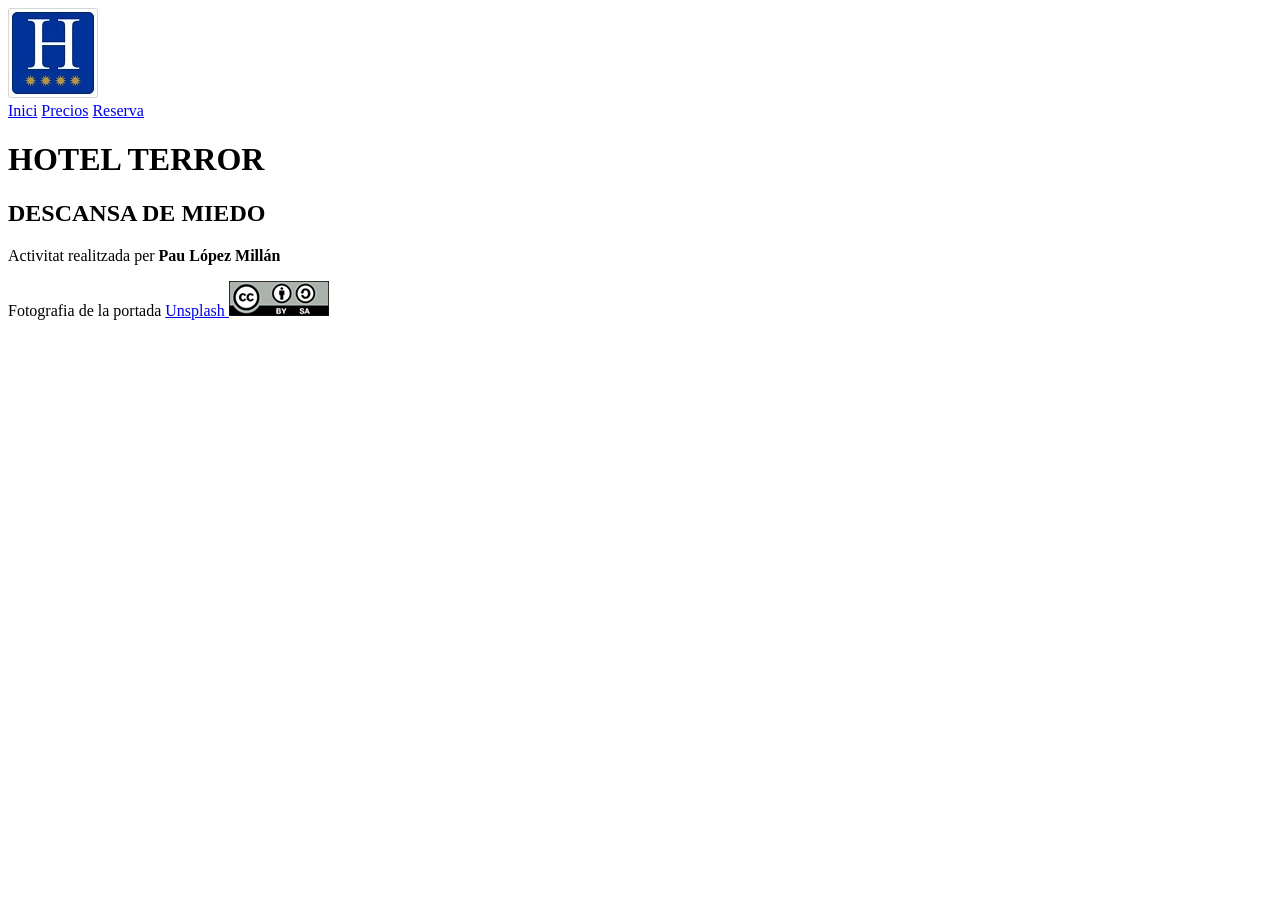
==== index.html @ 20eb2cbc "Add files via upload" ====
<!DOCTYPE html>
<html lang="ca">
    <head>
        <meta charset="utf-8" />
        <title>Hotel Terror</title>
        <style type="text/css">
            @import url("css/estilos.css");
        </style>
    </head>
    <main>
        <header>
            <nav class="navegacio">
                <a class="logo"><img href="index.html" src="img/estrelles.jpg" alt="logo"/></a>
                <div class="enllaços"></div>
                    <a href="index.html">Inici</a>
                    <a href="precios.html">Precios</a>
                    <a href="reserva.html">Reserva</a>
                </div>
            </nav>
        </header>
        <body>
            <div class="Terror">
                <h1>HOTEL TERROR</h1>
                <h2>DESCANSA DE MIEDO</h2>
            </div>
        </body>
            <footer>
                <p>Activitat realitzada per <strong>Pau López Millán</strong></p>
                <p>Fotografia de la portada 
                    <a class="enllaç-footer" href="https://unsplash.com/">Unsplash <img src="img/creative-commons.png"/></a>
                </p>
            </footer>
    </main>
</html>
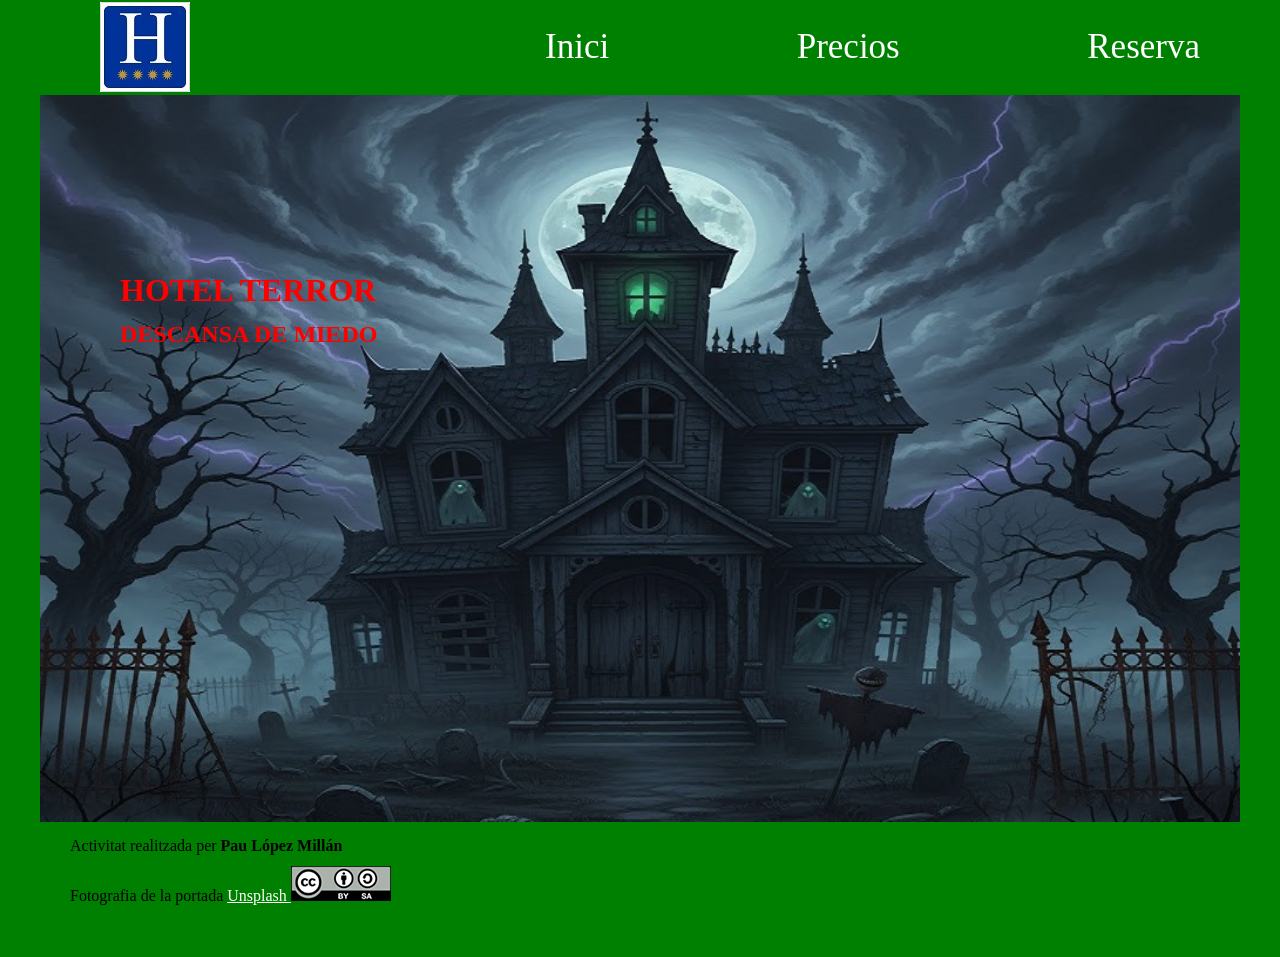
==== commit b5f7d75a: "Enhance SEO and fix logo link in index.html Added meta tags for SEO and improved logo link structure" ====
--- a/index.html
+++ b/index.html
@@ -2,6 +2,10 @@
 <html lang="ca">
     <head>
         <meta charset="utf-8" />
+        <meta name="description" content="Características y precios de las habitaciones del Hotel Terror">
+        <meta name="keywords" content="Hotel Terror, habitaciones, precios">
+        <meta name="author" content="Nombre y apellidos">
+        <meta name="viewport" content="width=device-width, initial-scale=1.0">
         <title>Hotel Terror</title>
         <style type="text/css">
             @import url("css/estilos.css");
@@ -10,7 +14,7 @@
     <main>
         <header>
             <nav class="navegacio">
-                <a class="logo"><img href="index.html" src="img/estrelles.jpg" alt="logo"/></a>
+                <a class="logo" href="index.html"><img src="img/estrelles.jpg" alt="logo"/></a>
                 <div class="enllaços"></div>
                     <a href="index.html">Inici</a>
                     <a href="precios.html">Precios</a>
@@ -31,4 +35,4 @@
                 </p>
             </footer>
     </main>
-</html>+</html>
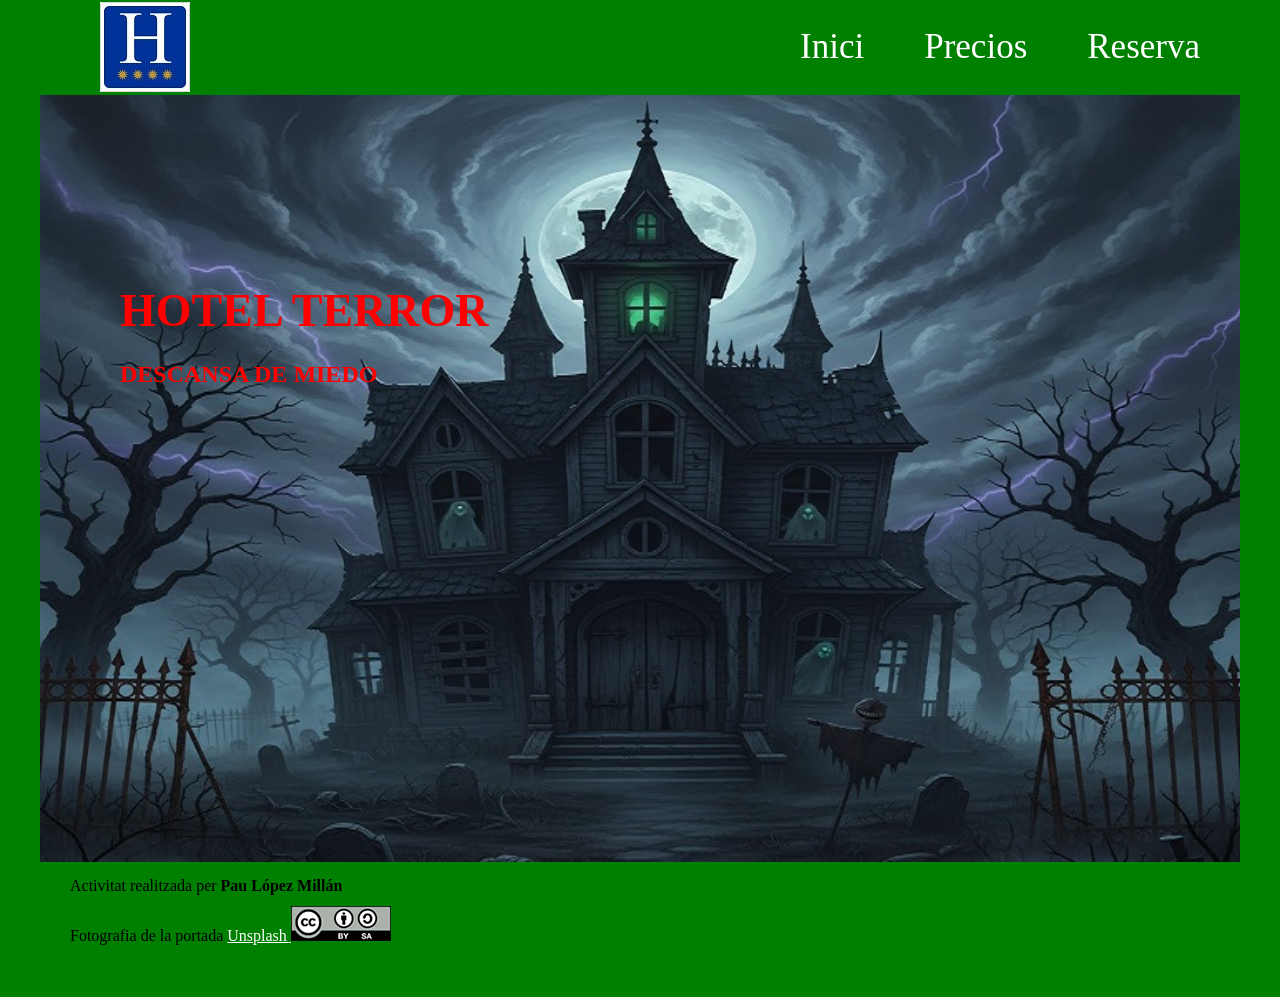
==== commit 9d4fa017: "Add navigation links to the header in index.html" ====
--- a/index.html
+++ b/index.html
@@ -15,7 +15,7 @@
         <header>
             <nav class="navegacio">
                 <a class="logo" href="index.html"><img src="img/estrelles.jpg" alt="logo"/></a>
-                <div class="enllaços"></div>
+                <div class="enllaços">
                     <a href="index.html">Inici</a>
                     <a href="precios.html">Precios</a>
                     <a href="reserva.html">Reserva</a>
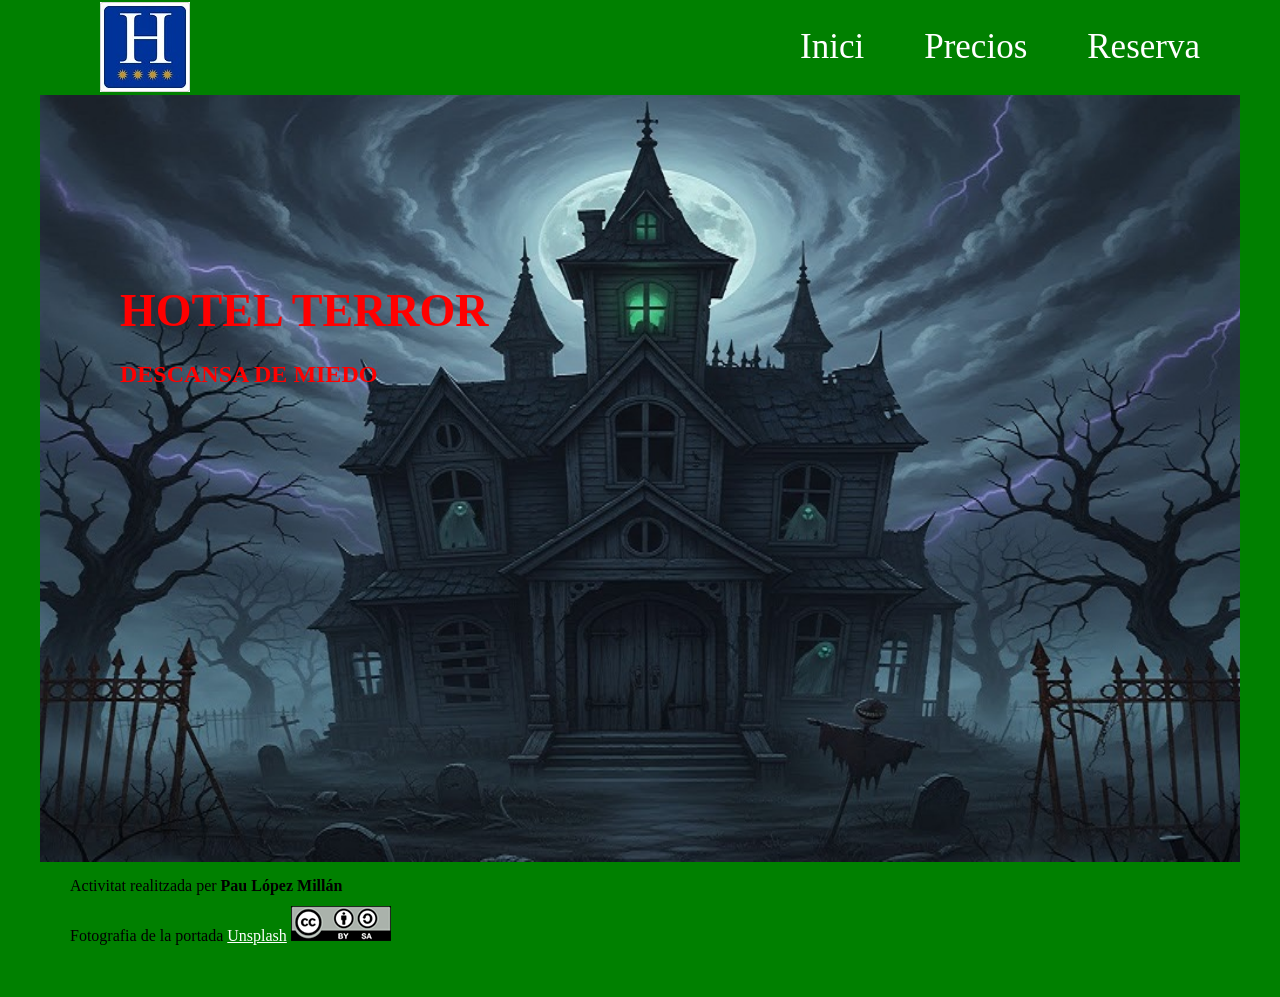
==== commit 77ca3c86: "Update footer links and formatting in index.html" ====
--- a/index.html
+++ b/index.html
@@ -11,28 +11,26 @@
             @import url("css/estilos.css");
         </style>
     </head>
-    <main>
-        <header>
-            <nav class="navegacio">
-                <a class="logo" href="index.html"><img src="img/estrelles.jpg" alt="logo"/></a>
-                <div class="enllaços">
-                    <a href="index.html">Inici</a>
-                    <a href="precios.html">Precios</a>
-                    <a href="reserva.html">Reserva</a>
-                </div>
-            </nav>
-        </header>
-        <body>
-            <div class="Terror">
-                <h1>HOTEL TERROR</h1>
-                <h2>DESCANSA DE MIEDO</h2>
+    <header>
+        <nav class="navegacio">
+            <a class="logo" href="index.html"><img src="img/estrelles.jpg" alt="logo"/></a>
+            <div class="enllaços">
+                <a href="index.html">Inici</a>
+                <a href="precios.html">Precios</a>
+                <a href="reserva.html">Reserva</a>
             </div>
-        </body>
-            <footer>
-                <p>Activitat realitzada per <strong>Pau López Millán</strong></p>
-                <p>Fotografia de la portada 
-                    <a class="enllaç-footer" href="https://unsplash.com/">Unsplash <img src="img/creative-commons.png"/></a>
-                </p>
-            </footer>
-    </main>
+        </nav>
+    </header>
+    <body>
+        <div class="Terror">
+            <h1>HOTEL TERROR</h1>
+            <h2>DESCANSA DE MIEDO</h2>
+        </div>
+    </body>
+        <footer>
+            <p>Activitat realitzada per <strong>Pau López Millán</strong></p>
+            <p>Fotografia de la portada 
+                <a class="enllaç-footer" href="https://unsplash.com/">Unsplash</a> <a href="http://creativecommons.org/licenses/by-sa/4.0/"><img src="img/creative-commons.png" alt="Creative Commons"/></a>
+            </p>
+        </footer>
 </html>
